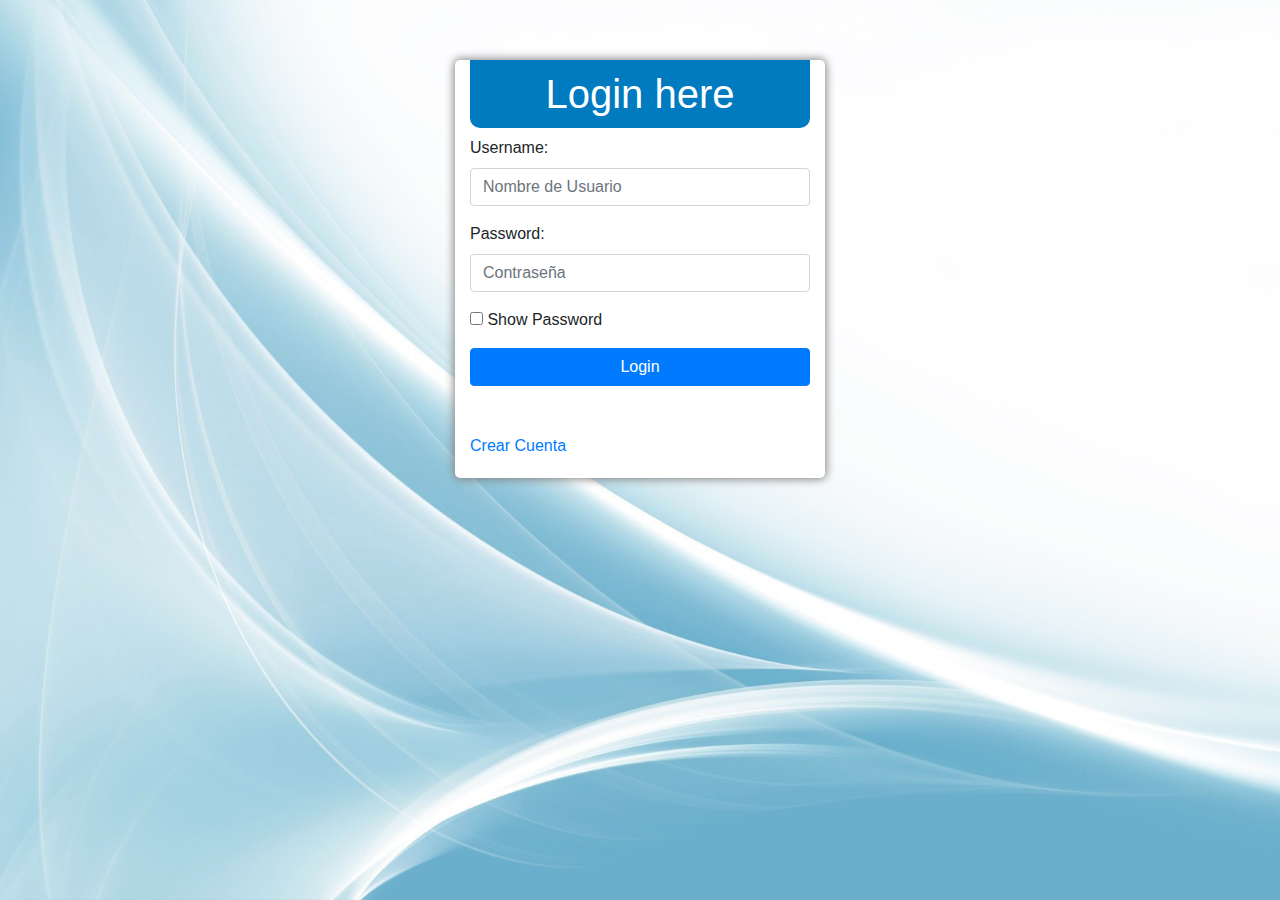
==== index.html @ c060306c "Añadiendo bootstrap 4 a todo el proyecto" ====
<!DOCTYPE html>
<!--
To change this license header, choose License Headers in Project Properties.
To change this template file, choose Tools | Templates
and open the template in the editor.
-->
<html>
    <head>
        <title>Iniciar Sesión</title>
        <meta charset="UTF-8">
        <meta name="viewport" content="width=device-width, initial-scale=1.0">
        <link rel="stylesheet" type="text/css" href="https://cdnjs.cloudflare.com/ajax/libs/twitter-bootstrap/4.0.0-alpha.4/css/bootstrap.min.css">
        <style type="text/css">
            body{
                background-image: url(media/login.jpg);
                background-size: cover;
                background-repeat: no-repeat;
                background-attachment: fixed;
                /*background-position: center;*/
            }
            .login-form{
                margin-top: 60px;
                box-shadow: 0px 0px 10px 1px grey;
                border-radius: 5px;
                padding-bottom: 20px;
                background: white;
            }
            .title{
                background: #007bbf;
                padding: 10px;
                text-align: center;
                color: #fff;
                border-radius: 0px 0px 10px 10px;
            }
        </style>
    </head>
    <body>
        <div class="container">
            <div class="login-form col-md-4 offset-md-4">
                <h1 class="title">Login here</h1>
                <form class="" action="controlador/login.php" method="post">
                    <div class="form-group">
                        <label>Username: </label>
                        <input class="form-control" type="text" name="username" placeholder="Nombre de Usuario" required="">
                    </div>
                    <div class="form-group">
                        <label>Password: </label>
                        <input class="form-control" type="password" name="password" id="mostrarPass" placeholder="Contraseña" required="">
                    </div>
                    <div class="form-group">
                        <input type="checkbox" onclick="mostrarPassword()">  Show Password
                        <script>
                            function mostrarPassword() {
                                var x = document.getElementById("mostrarPass");
                                if (x.type === "password") {
                                    x.type = "text";
                                } else {
                                    x.type = "password";
                                }
                            }
                        </script>
                    </div>
                    <button class="btn btn-primary btn-block" name="button">Login</button><br><br>
                    <a href='registrar.html'>Crear Cuenta</a>

                </form>
            </div>
        </div>

    </body>
</html>
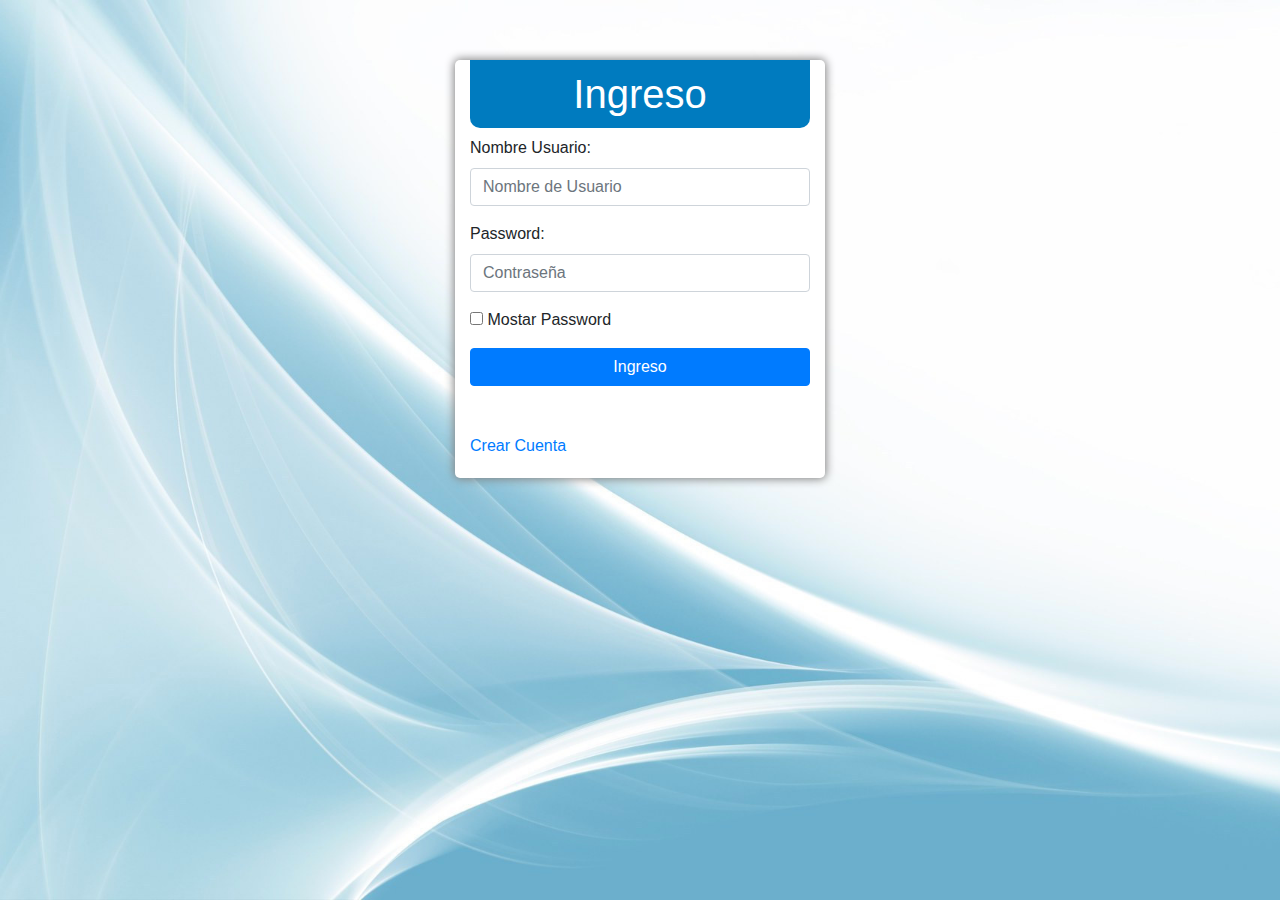
==== commit aea2a027: "Añadiendo nuevos archivos al proyecto" ====
--- a/index.html
+++ b/index.html
@@ -10,37 +10,15 @@
         <meta charset="UTF-8">
         <meta name="viewport" content="width=device-width, initial-scale=1.0">
         <link rel="stylesheet" type="text/css" href="https://cdnjs.cloudflare.com/ajax/libs/twitter-bootstrap/4.0.0-alpha.4/css/bootstrap.min.css">
-        <style type="text/css">
-            body{
-                background-image: url(media/login.jpg);
-                background-size: cover;
-                background-repeat: no-repeat;
-                background-attachment: fixed;
-                /*background-position: center;*/
-            }
-            .login-form{
-                margin-top: 60px;
-                box-shadow: 0px 0px 10px 1px grey;
-                border-radius: 5px;
-                padding-bottom: 20px;
-                background: white;
-            }
-            .title{
-                background: #007bbf;
-                padding: 10px;
-                text-align: center;
-                color: #fff;
-                border-radius: 0px 0px 10px 10px;
-            }
-        </style>
+        <link rel="stylesheet" type="text/css" href="css/estilo.css">
     </head>
-    <body>
+    <body class="bodyIndex">
         <div class="container">
             <div class="login-form col-md-4 offset-md-4">
-                <h1 class="title">Login here</h1>
+                <h1 class="title">Ingreso</h1>
                 <form class="" action="controlador/login.php" method="post">
                     <div class="form-group">
-                        <label>Username: </label>
+                        <label>Nombre Usuario: </label>
                         <input class="form-control" type="text" name="username" placeholder="Nombre de Usuario" required="">
                     </div>
                     <div class="form-group">
@@ -48,7 +26,7 @@
                         <input class="form-control" type="password" name="password" id="mostrarPass" placeholder="Contraseña" required="">
                     </div>
                     <div class="form-group">
-                        <input type="checkbox" onclick="mostrarPassword()">  Show Password
+                        <input type="checkbox" onclick="mostrarPassword()">  Mostar Password
                         <script>
                             function mostrarPassword() {
                                 var x = document.getElementById("mostrarPass");
@@ -60,7 +38,7 @@
                             }
                         </script>
                     </div>
-                    <button class="btn btn-primary btn-block" name="button">Login</button><br><br>
+                    <button class="btn btn-primary btn-block" name="button">Ingreso</button><br><br>
                     <a href='registrar.html'>Crear Cuenta</a>
 
                 </form>
--- a/css/estilo.css
+++ b/css/estilo.css
@@ -0,0 +1,70 @@
+.bodyIndex{
+    background-image: url(../media/login.jpg);
+    background-size: cover;
+    background-repeat: no-repeat;
+    background-attachment: fixed;
+    /*background-position: center;*/
+}
+.login-form{
+    margin-top: 60px;
+    box-shadow: 0px 0px 10px 1px grey;
+    border-radius: 5px;
+    padding-bottom: 20px;
+    background: white;
+}
+.title{
+    background: #007bbf;
+    padding: 10px;
+    text-align: center;
+    color: #fff;
+    border-radius: 0px 0px 10px 10px;
+}
+
+.border{
+    border-bottom: 20px solid #fff;
+}
+
+.postInterna{
+    background: #f2f2f2;
+}
+
+.menu{
+    text-align: center;
+}
+
+.bodyPublicar{
+    background-image: url(../media/verPublicacion.jpg);
+    background-size: cover;
+    background-repeat: no-repeat;
+    background-attachment: fixed;
+    /*background-position: center;*/
+}
+
+/*ul {
+    
+    list-style-type: none;
+    margin: 0;
+    padding: 0;
+    overflow: hidden;
+    background-color: #0275d8;
+}
+
+li {
+    float: left;
+}
+
+li a {
+    display: block;
+    color: white;
+    text-align: center;
+    padding: 14px 16px;
+    text-decoration: none;
+}
+
+li a:hover:not(.active) {
+    background-color: #03AEFE;
+}
+
+.active {
+    background-color: #04ABFA;
+}*/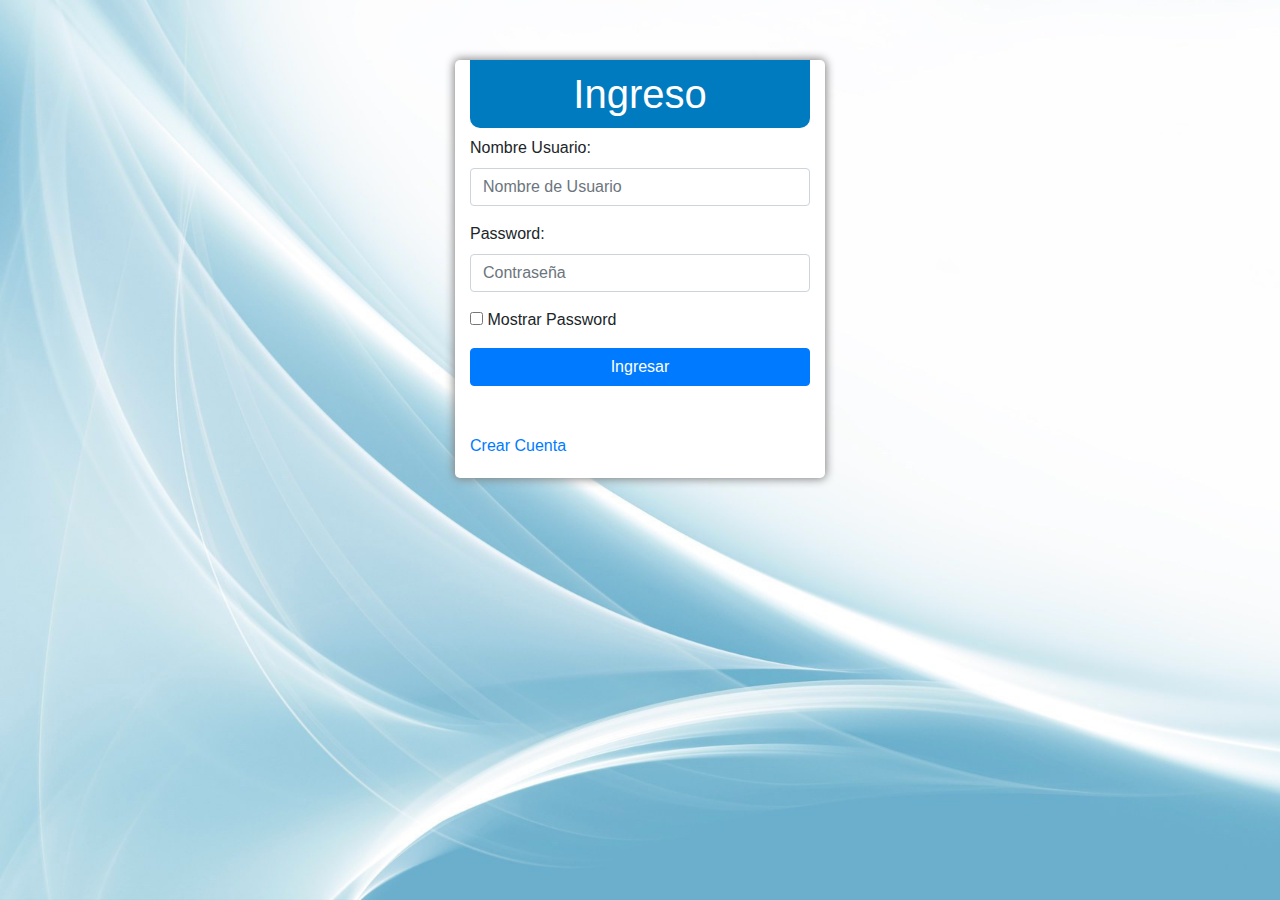
==== commit cd8f68c8: "Añadiendo nuevos archivos de estilo" ====
--- a/index.html
+++ b/index.html
@@ -26,7 +26,7 @@
                         <input class="form-control" type="password" name="password" id="mostrarPass" placeholder="Contraseña" required="">
                     </div>
                     <div class="form-group">
-                        <input type="checkbox" onclick="mostrarPassword()">  Mostar Password
+                        <input type="checkbox" onclick="mostrarPassword()">  Mostrar Password
                         <script>
                             function mostrarPassword() {
                                 var x = document.getElementById("mostrarPass");
@@ -38,7 +38,7 @@
                             }
                         </script>
                     </div>
-                    <button class="btn btn-primary btn-block" name="button">Ingreso</button><br><br>
+                    <button class="btn btn-primary btn-block" name="button">Ingresar</button><br><br>
                     <a href='registrar.html'>Crear Cuenta</a>
 
                 </form>
--- a/css/estilo.css
+++ b/css/estilo.css
@@ -28,43 +28,18 @@
     background: #f2f2f2;
 }
 
-.menu{
+/*.menu{
     text-align: center;
-}
+}*/
 
 .bodyPublicar{
+    margin-top: 4em;
     background-image: url(../media/verPublicacion.jpg);
     background-size: cover;
     background-repeat: no-repeat;
     background-attachment: fixed;
     /*background-position: center;*/
 }
-
-/*ul {
-    
-    list-style-type: none;
-    margin: 0;
-    padding: 0;
-    overflow: hidden;
-    background-color: #0275d8;
-}
-
-li {
-    float: left;
-}
-
-li a {
-    display: block;
-    color: white;
-    text-align: center;
-    padding: 14px 16px;
-    text-decoration: none;
-}
-
-li a:hover:not(.active) {
-    background-color: #03AEFE;
-}
-
-.active {
-    background-color: #04ABFA;
-}*/+.bodyPublicaciones{
+    margin-top: 3em;
+}